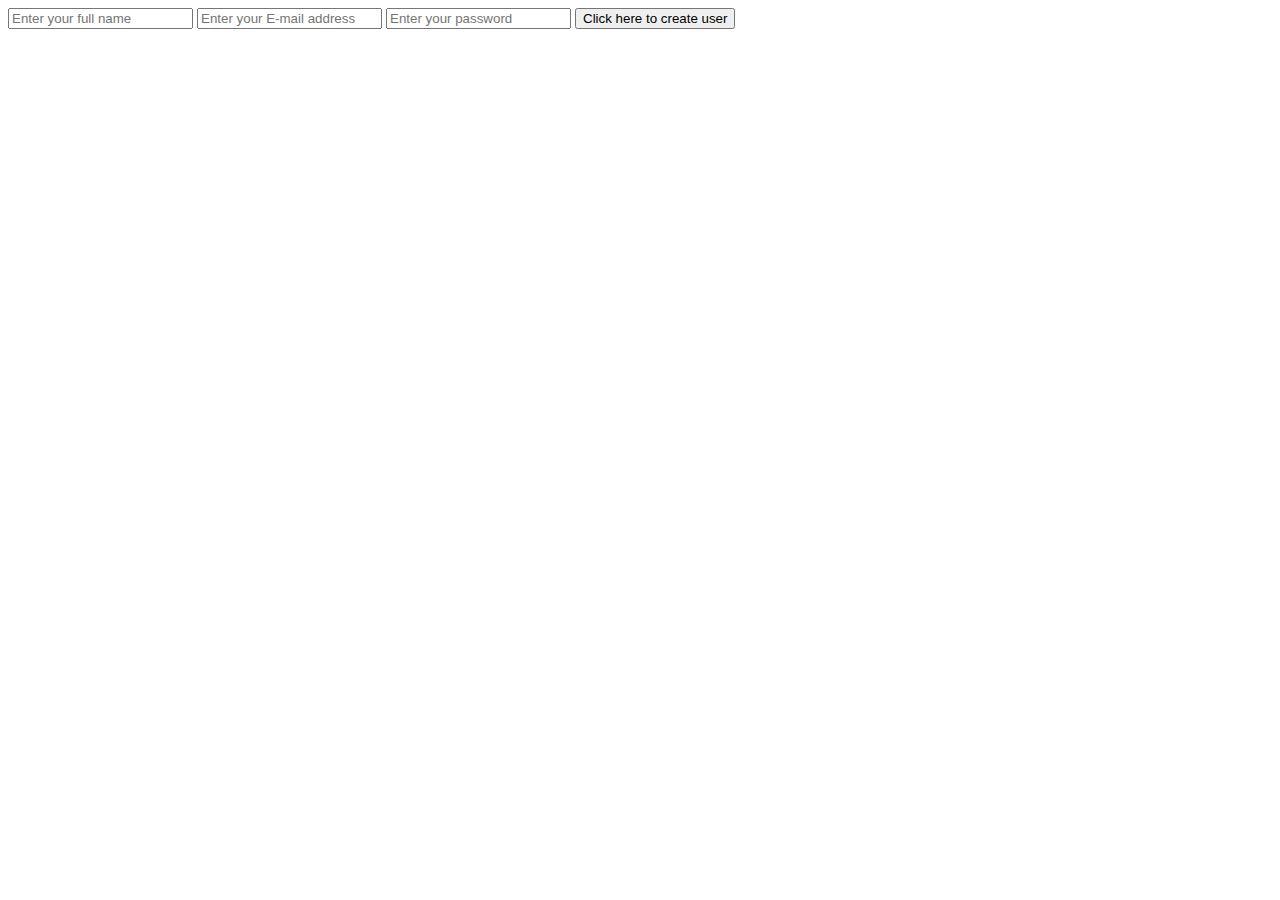
==== src/main/resources/templates/create-user.html @ 31ee7083 "created html page for create user" ====
<!DOCTYPE html>
<html lang="en" xmlns:th="http://www.thymeleaf.org">
<head>
    <meta charset="UTF-8">
    <title>Create user</title>
</head>
<body>
<form action="/create-user" method="POST">
<input type="text" name="Name" id="Name" placeholder="Enter your full name">
<input type="email" name="email" id="email" placeholder="Enter your E-mail address">
<input type="password" name="password" id="password" placeholder="Enter your password">

<button type="submit">Click here to create user</button>
</form>
</body>
</html>
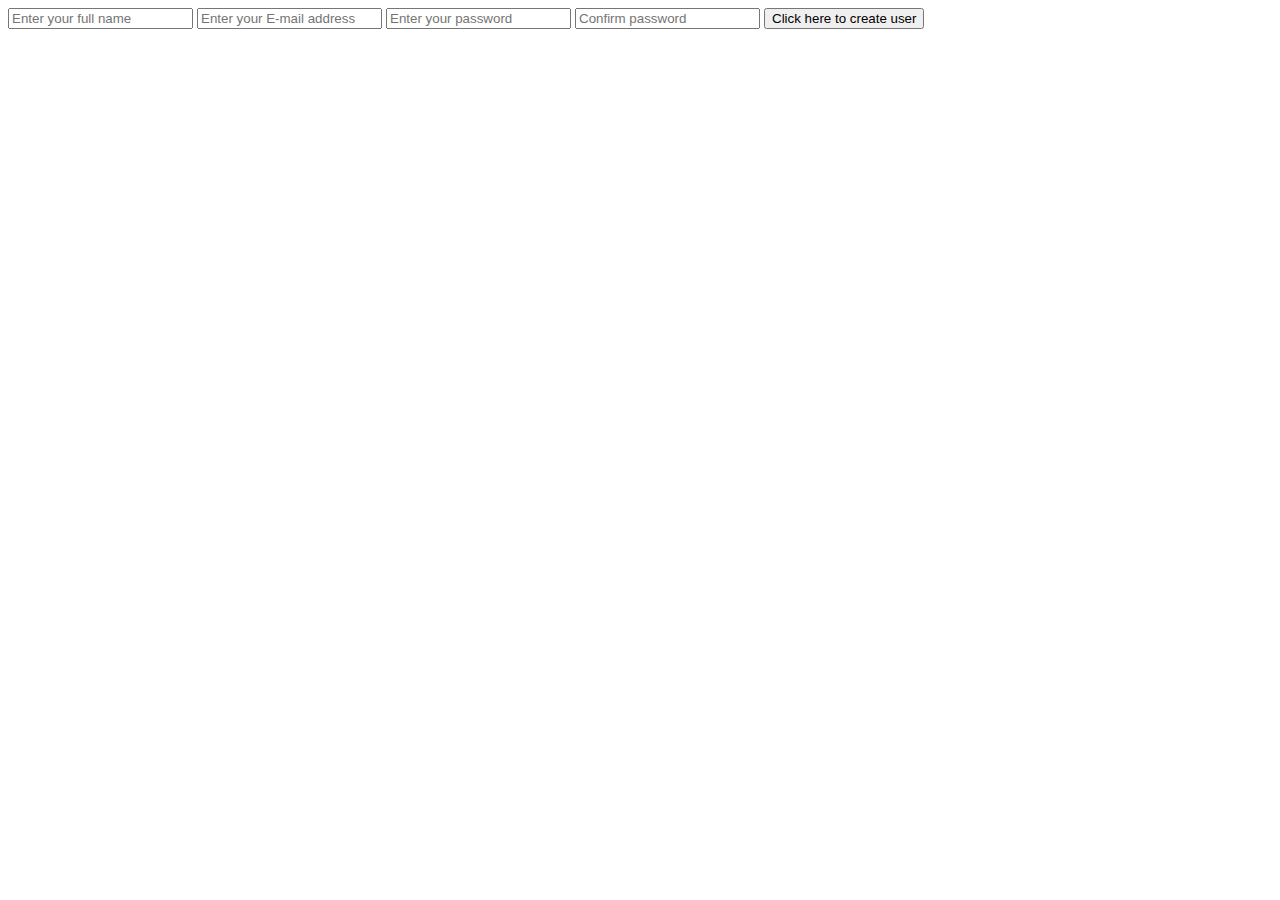
==== commit f25c5fbe: "Create user endpoint" ====
--- a/src/main/resources/templates/create-user.html
+++ b/src/main/resources/templates/create-user.html
@@ -1,16 +1,20 @@
 <!DOCTYPE html>
 <html lang="en" xmlns:th="http://www.thymeleaf.org">
-<head>
-    <meta charset="UTF-8">
-    <title>Create user</title>
+<head th:replace="fragments/head.html(pageTitle='WishLink - Create User')">
 </head>
 <body>
-<form action="/create-user" method="POST">
-<input type="text" name="Name" id="Name" placeholder="Enter your full name">
+<header th:replace="fragments/header.html">
+
+</header>
+<form action="/create-user-validation" method="POST">
+<input type="text" name="username" id="username" placeholder="Enter your full name">
 <input type="email" name="email" id="email" placeholder="Enter your E-mail address">
 <input type="password" name="password" id="password" placeholder="Enter your password">
+    <input type="password" name="password2" id="password2" placeholder="Confirm password">
 
 <button type="submit">Click here to create user</button>
 </form>
 </body>
+
+<footer th:replace="fragments/footer.html"></footer>
 </html>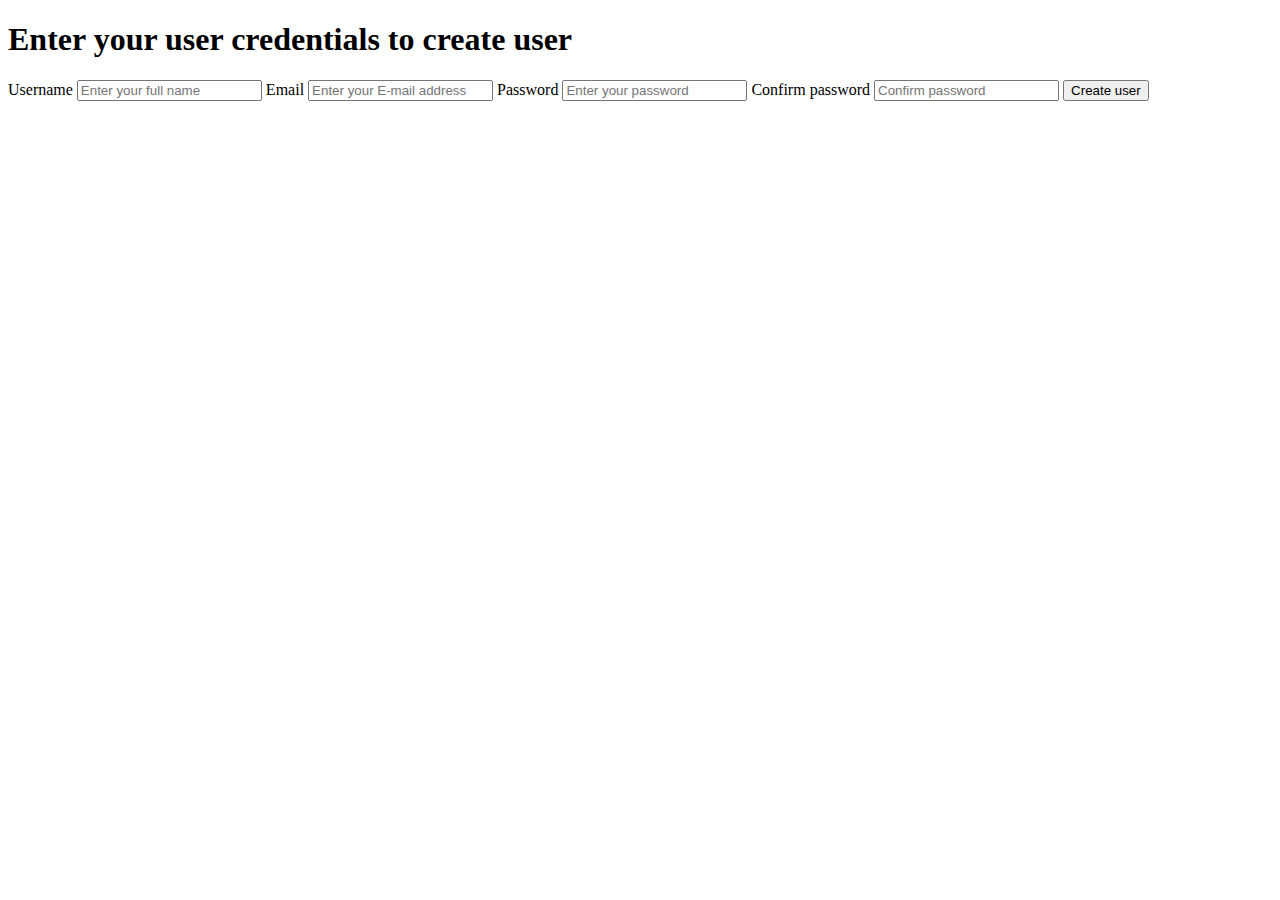
==== commit 0c381599: "Css and fixed whitelabel" ====
--- a/src/main/resources/templates/create-user.html
+++ b/src/main/resources/templates/create-user.html
@@ -3,17 +3,27 @@
 <head th:replace="fragments/head.html(pageTitle='WishLink - Create User')">
 </head>
 <body>
-<header th:replace="fragments/header.html">
+<header th:replace="fragments/header.html"></header>
 
-</header>
-<form action="/create-user-validation" method="POST">
-<input type="text" name="username" id="username" placeholder="Enter your full name">
-<input type="email" name="email" id="email" placeholder="Enter your E-mail address">
-<input type="password" name="password" id="password" placeholder="Enter your password">
-    <input type="password" name="password2" id="password2" placeholder="Confirm password">
+<main>
+    <div class="center-wrapper">
+        <div>
+            <h1>Enter your user credentials to create user</h1>
+            <form action="/create-user-validation" method="POST">
+                <label for="username">Username</label>
+                <input type="text" name="username" id="username" placeholder="Enter your full name">
+                <label for="email">Email</label>
+                <input type="email" name="email" id="email" placeholder="Enter your E-mail address">
+                <label for="password">Password</label>
+                <input type="password" name="password" id="password" placeholder="Enter your password">
+                <label for="password2">Confirm password</label>
+                <input type="password" name="password2" id="password2" placeholder="Confirm password">
+                <button type="submit">Create user</button>
+            </form>
+        </div>
+    </div>
+</main>
 
-<button type="submit">Click here to create user</button>
-</form>
 </body>
 
 <footer th:replace="fragments/footer.html"></footer>
